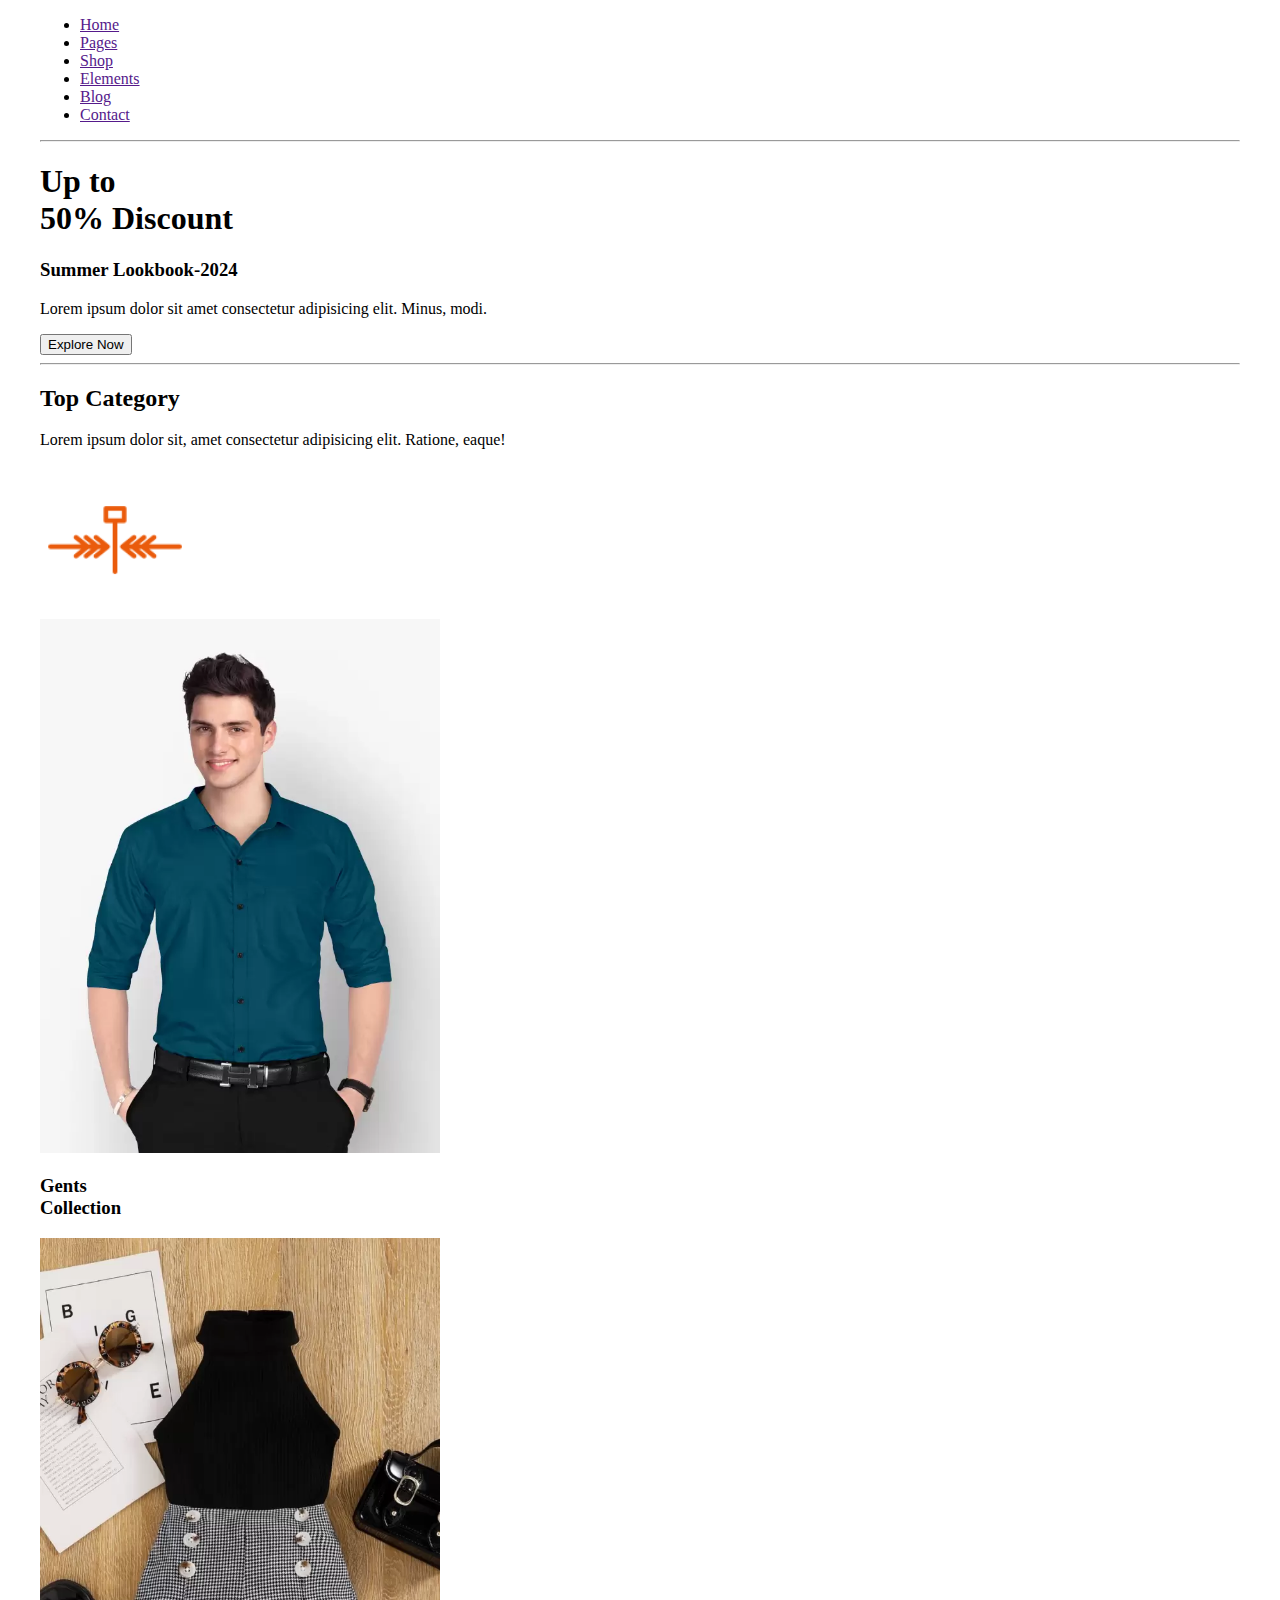
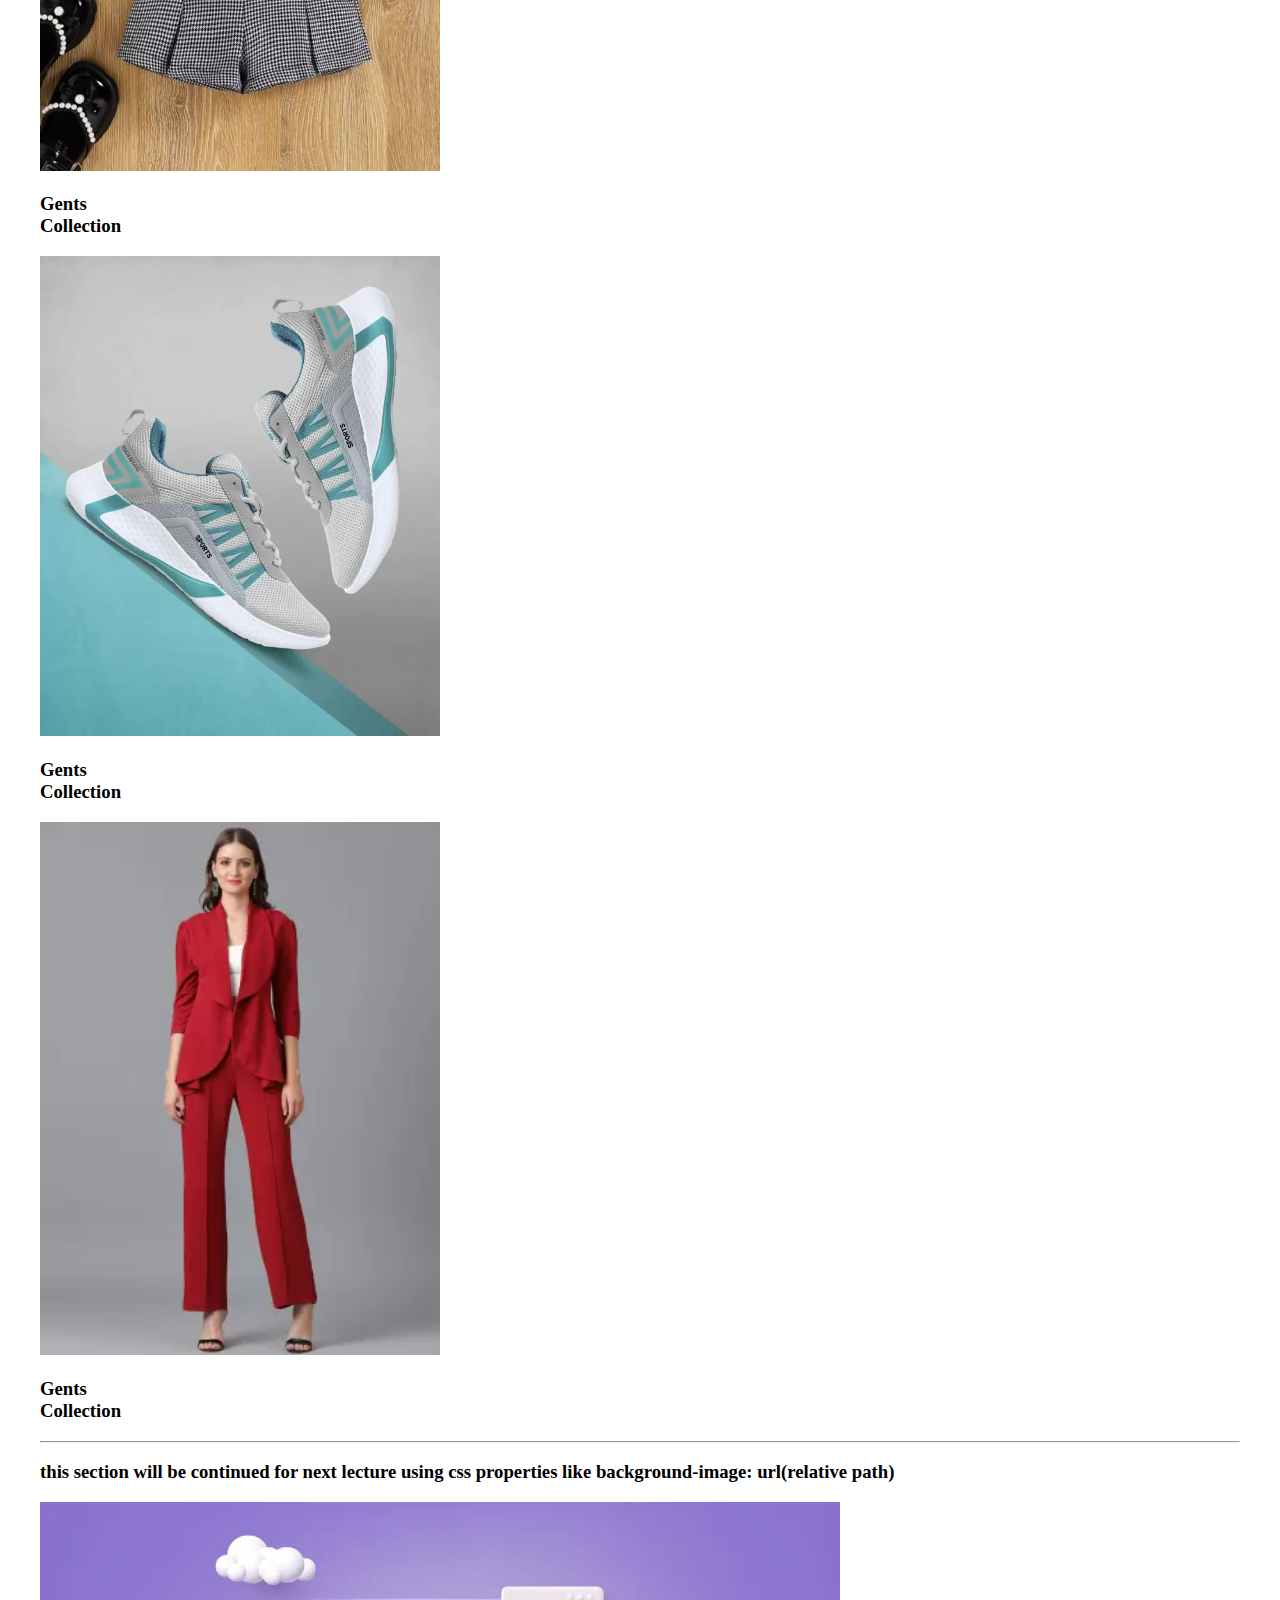
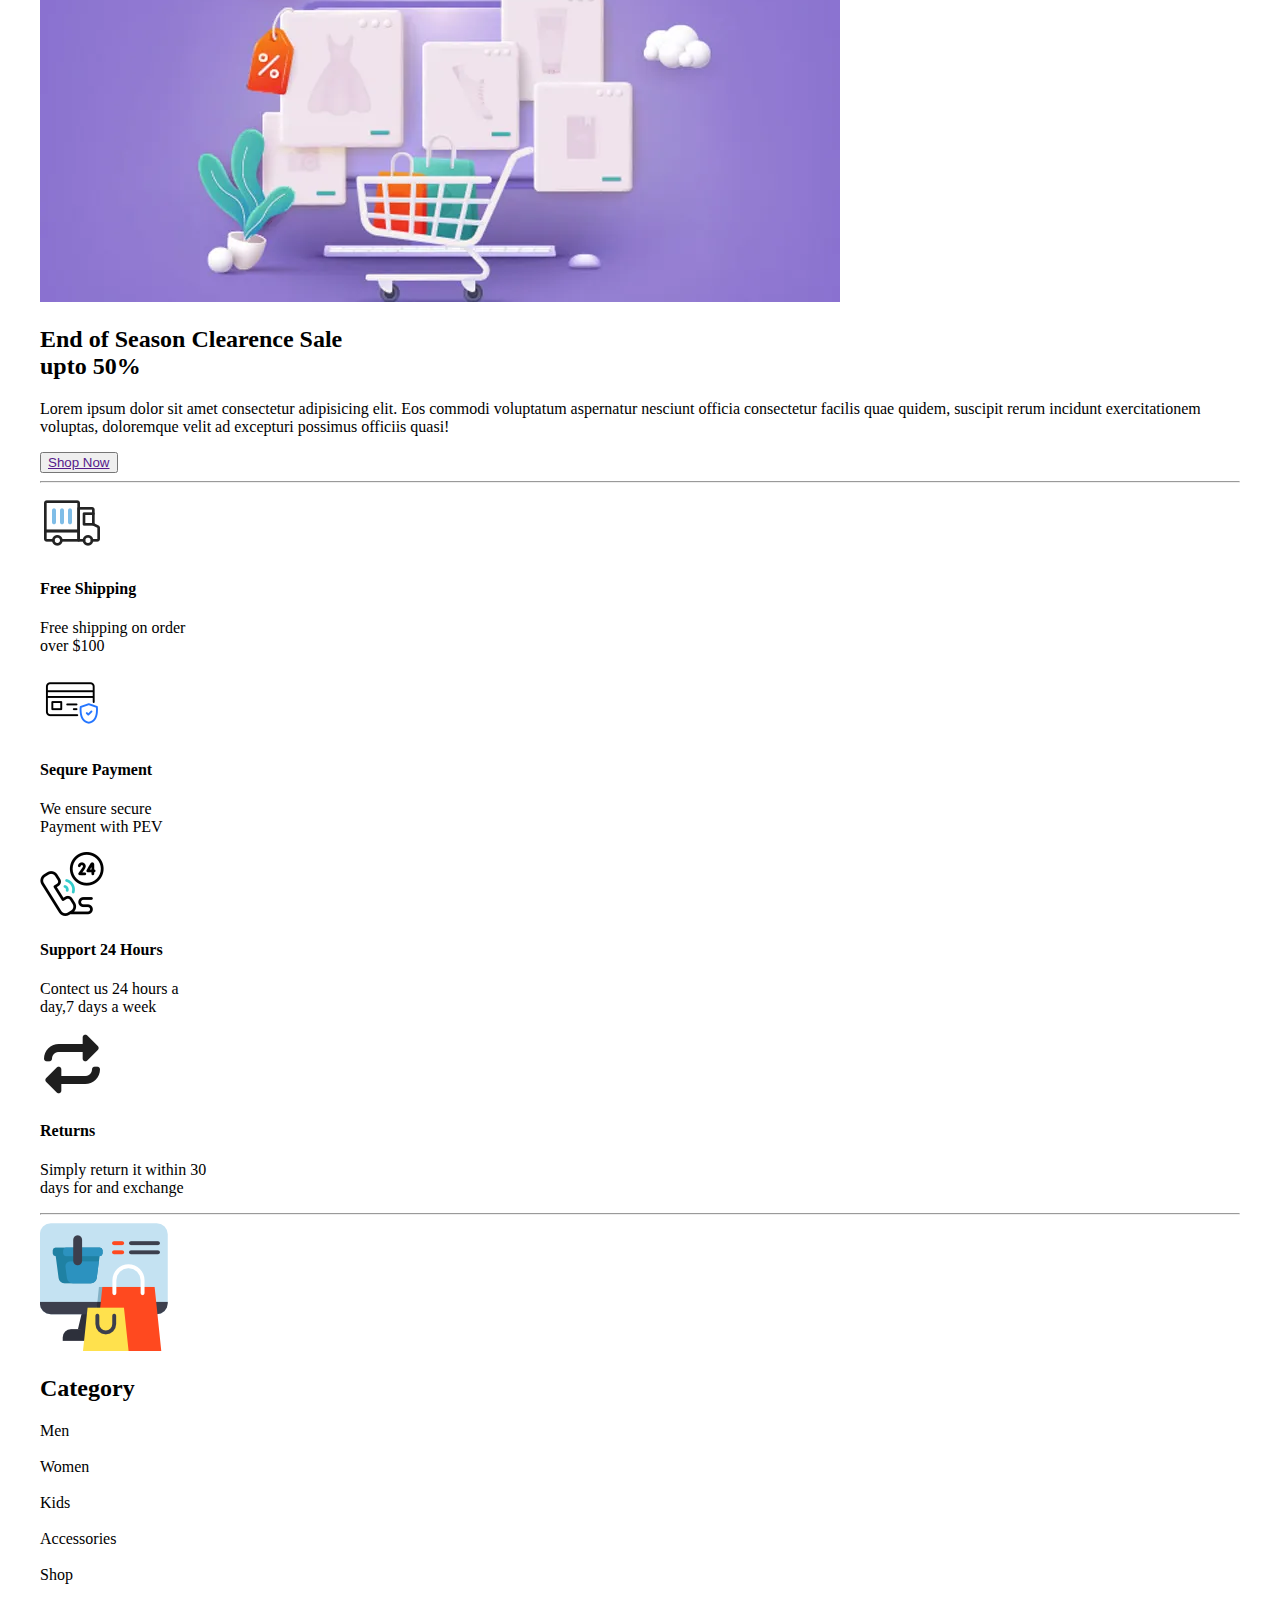
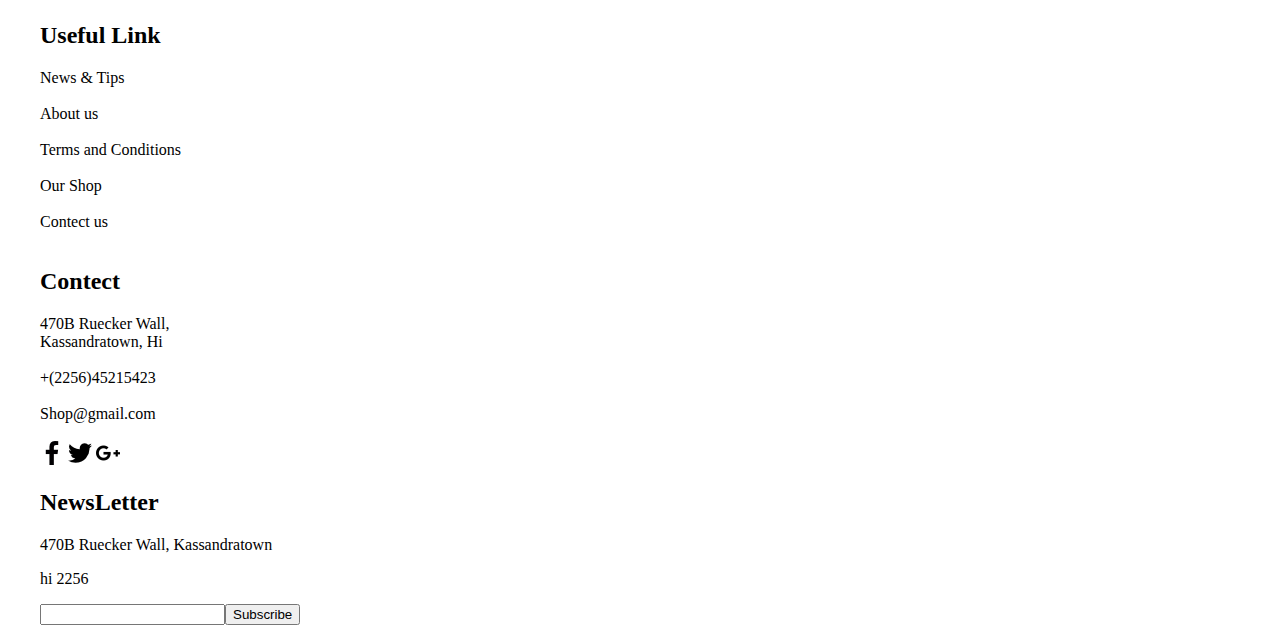
==== index.html @ 0e6279f7 "First commit" ====
<!DOCTYPE html>
<html>
    <head>
        <title>Project-1</title>
        <style>
        .container{
            padding-right: 40px;
            padding-left: 40px;
            margin-right: auto;
            margin-left: auto;
        }
        .footer-a{
            text-decoration: none;
            display: block;
            color: black;
        }
    </style>
    </head>
    <body class="container">
        <nav>
            <ul>
                <li><a href>Home</a></li>
                <li><a href>Pages</a></li>
                <li><a href>Shop</a></li>
                <li><a href>Elements</a></li>
                <li><a href>Blog</a></li>
                <li><a href>Contact</a></li>
            </ul><hr>
        </nav>
        <section>
            <h1>Up to <br />50% Discount</h1>
            <h3>Summer Lookbook-2024</h3>
            <p>Lorem ipsum dolor sit amet consectetur adipisicing elit. Minus,
                modi.</p>
            <button>Explore Now</button>
        </section><hr>
        <section>
            <h2>Top Category</h2>
            <p>Lorem ipsum dolor sit, amet consectetur adipisicing elit.
                Ratione, eaque!</p>
            <img src="./PROJECT/icons/arrow-left-from-line.png" width="150px" alt><br>
            <img src="./PROJECT/MenWear.webp" width="400px" alt=""><br>
            <h3>Gents <br> Collection</h3>
            <img src="./PROJECT/kidwear.webp" width="400px" alt=""><br>
            <h3>Gents <br> Collection</h3>
            <img src="./PROJECT/FootWear.webp" width="400px" alt=""><br>
            <h3>Gents <br> Collection</h3>
            <img src="./PROJECT/WomenWear.webp" width="400px" alt=""><br>
            <h3>Gents <br> Collection</h3><hr>
        </section>
        <section>
            <h3>this section will be continued for next lecture using css properties like background-image: url(relative path)</h3>
            <img src="./PROJECT/eCommerce-2.webp" alt="">
            <h2>End of Season Clearence Sale <br>upto 50%</h2>
            <p>Lorem ipsum dolor sit amet consectetur adipisicing elit. Eos commodi voluptatum aspernatur nesciunt officia consectetur facilis quae quidem, suscipit rerum incidunt exercitationem voluptas, doloremque velit ad excepturi possimus officiis quasi!</p>
            <button>
                <a href="">Shop Now</a>
            </button><hr>
        </section>
        <section>
            <img src="./PROJECT/icons/delivery-truck.png" alt=""><br>
            <h4>Free Shipping</h3>
            <p>Free shipping on order <br> over $100</p>
            <img src="./PROJECT/icons/credit-card.png" alt=""><br>
            <h4>Sequre Payment</h3>
            <p>We ensure secure <br> Payment with PEV</p>
            <img src="./PROJECT/icons/phone.png" alt=""><br>
            <h4>Support 24 Hours</h3>
            <p>Contect us 24 hours a <br> day,7 days a week</p>
            <img src="./PROJECT/icons/return.png" alt=""><br>
            <h4>Returns</h3>
            <p>Simply return it within 30 <br> days for and exchange</p>
        </section><hr>
        <footer>
            <img src="./PROJECT/icons/shopping.png" alt=""><br>
            <h2>Category</h2>
                <a href="" class="footer-a">Men</a><br>
                <a href="" class="footer-a">Women</a><br>
                <a href="" class="footer-a">Kids</a><br>
                <a href="" class="footer-a">Accessories</a><br>
                <a href="" class="footer-a">Shop</a><br>
            <h2>Useful Link</h2>
                <a href="" class="footer-a">News & Tips</a><br>
                <a href="" class="footer-a">About us</a><br>
                <a href="" class="footer-a">Terms and Conditions</a><br>
                <a href="" class="footer-a">Our Shop</a><br>
                <a href="" class="footer-a">Contect us</a><br>
            <h2>Contect</h2>
                <a href="" class="footer-a">470B Ruecker Wall, <br> Kassandratown, Hi</a><br>
                <a href="" class="footer-a">+(2256)45215423</a><br>
                <a href="" class="footer-a">Shop@gmail.com</a><br>
                <img src="./PROJECT/icons/facebook-app-symbol.png" alt="">
                <img src="./PROJECT/icons/twitter.png" alt="">
                <img src="./PROJECT/icons/google-plus.png" alt=""><br>

                <h2>NewsLetter</h2>
                <p>470B Ruecker Wall, Kassandratown</p>
                <p>hi 2256</p>

                <input type="text" name="textbox" id=""><button>Subscribe</button>
        </footer>
    </body>
</html>
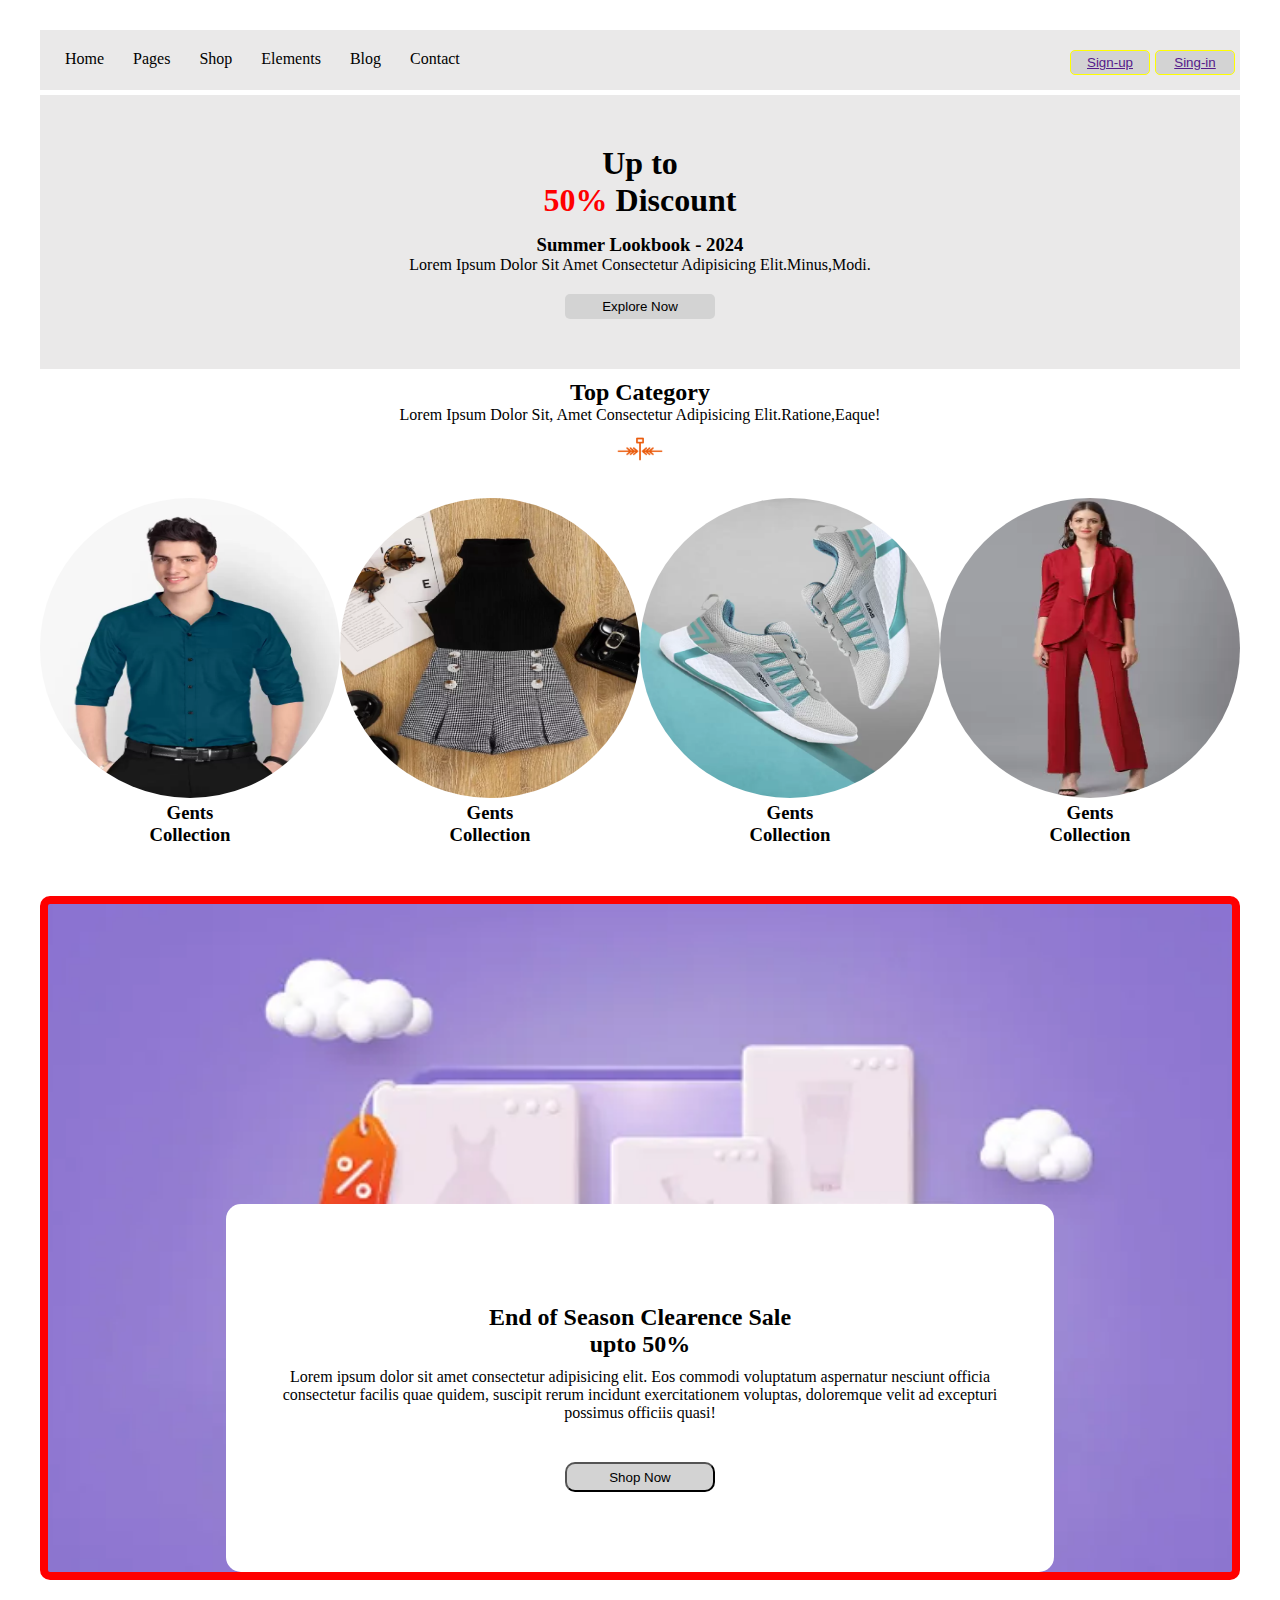
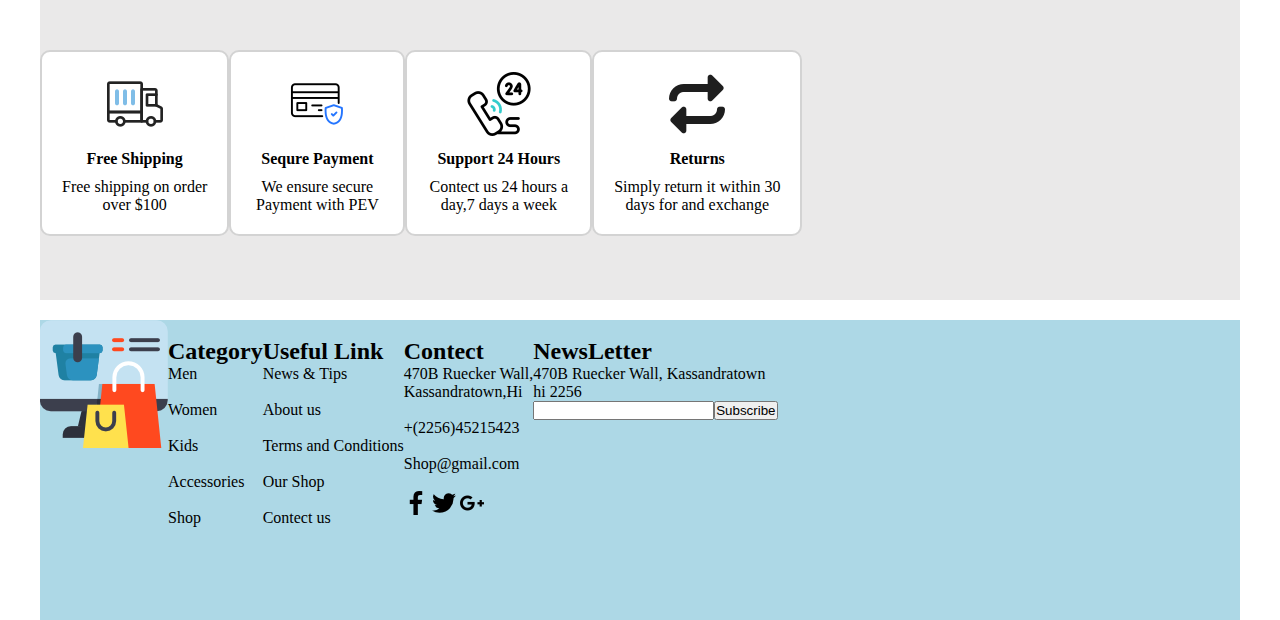
==== commit 070a5eb4: "all are done but in two section content and not place in center that problem left" ====
--- a/index.html
+++ b/index.html
@@ -3,12 +3,145 @@
     <head>
         <title>Project-1</title>
         <style>
+        *{
+            padding: 0;
+            margin: 0;
+            box-sizing: border-box;
+        }
+
         .container{
             padding-right: 40px;
             padding-left: 40px;
             margin-right: auto;
             margin-left: auto;
         }
+
+        nav{
+            background-color: rgb(234,233,233);
+            height: 60px;
+            padding-top: 20px;
+            margin-top: 30px;
+        }
+
+        nav .nav-links{
+            text-decoration: none;
+            padding-left: 25px;
+            color: black;
+        }
+
+        nav button{
+            float: right;
+            height: 25px;
+            width: 80px;
+            border-radius: 5px;
+            border: 1px solid yellow;
+            background-color: lightgray;
+            margin-right: 5px;
+        }
+
+        .discount-banner-section{
+            background-color: rgb(234,233,233);
+            text-align: center;
+            margin-top: 5px;
+            padding: 50px 0;
+        }
+
+        .discount-banner-section h3{
+            padding-top: 15px;
+        }
+
+        .discount-banner-section p{
+            text-transform: capitalize;
+        }
+
+        .discount-banner-section button{
+            width: 150px;
+            padding: 5px 0;
+            margin-top: 20px;
+            border-radius: 5px;
+            border: 0;
+            background-color: lightgray;
+        }
+
+        .top-category-section{
+            text-align: center;
+            text-transform: capitalize;
+            margin-top: 10px;
+        }
+
+        .category {
+            margin: 0 auto;
+            width: 100%;
+            text-align: center;
+            align-items: center;
+        }
+        
+        .category-by-gender {
+            float: left;
+            padding-bottom: 50px;
+        }
+        
+        .category-by-gender img {
+            border-radius: 50%;
+            width: 300px;
+            height: 300px;
+        }
+
+        .bg-img-section{
+            background-image: url("./PROJECT/eCommerce-2.webp");
+            background-size: cover;
+            background-position: center;
+            clear: both;
+            text-align: center;
+            border-radius: 10px;
+            border: 8px solid red;
+            padding-top: 300px;
+        }
+
+        .bg-img-with-texts{
+            width: 70%;
+            margin: 0 auto;
+            border-radius: 15px;
+            padding-bottom: 80px;
+            background-color: white;
+        }
+
+        .bg-img-with-texts button{
+            background-color: lightgray;
+            width: 150px;
+            height: 30px;
+            margin-top: 30px;
+            border-radius: 10px;
+        }
+
+        .bg-img-text{
+            padding-top: 100px;
+        }
+
+        .service-section{
+            background-color: rgb(234,233,233);
+            padding: 50px 0;
+            height: 300px;
+            margin: 20px 0;
+        }
+        
+        .card-group{
+            margin: 0 auto;
+        }
+
+        .card-view{
+            float: left;
+            text-align: center;
+            background-color: white;
+            padding: 20px;
+            border: 2px solid lightgray;
+            border-radius: 10px;
+        }
+
+        .card-view h4{
+            padding: 10px;
+        }
+
         .footer-a{
             text-decoration: none;
             display: block;
@@ -17,87 +150,129 @@
     </style>
     </head>
     <body class="container">
+        <!-- navbar-started -->
         <nav>
-            <ul>
-                <li><a href>Home</a></li>
-                <li><a href>Pages</a></li>
-                <li><a href>Shop</a></li>
-                <li><a href>Elements</a></li>
-                <li><a href>Blog</a></li>
-                <li><a href>Contact</a></li>
-            </ul><hr>
+            <a class="nav-links" href>Home</a>
+            <a class="nav-links" href>Pages</a>
+            <a class="nav-links" href>Shop</a>
+            <a class="nav-links" href>Elements</a>
+            <a class="nav-links" href>Blog</a>
+            <a class="nav-links" href>Contact</a>
+            <button><a href>Sing-in</a></button>
+            <button><a href>Sign-up</a></button>
         </nav>
-        <section>
-            <h1>Up to <br />50% Discount</h1>
-            <h3>Summer Lookbook-2024</h3>
-            <p>Lorem ipsum dolor sit amet consectetur adipisicing elit. Minus,
-                modi.</p>
+        <!-- navbar-ended -->
+        <!-- banner-section-started -->
+        <section class="discount-banner-section">
+            <h1>Up to <br /><span style="color: red;">50%</span> Discount</h1>
+            <h3>Summer Lookbook - 2024</h3>
+            <p>Lorem ipsum dolor sit amet consectetur adipisicing elit.Minus,modi.</p>
             <button>Explore Now</button>
-        </section><hr>
-        <section>
+        </section>
+        <!-- banner-section-ended -->
+        <!-- top-category-section-started -->
+        <section class="top-category-section">
             <h2>Top Category</h2>
-            <p>Lorem ipsum dolor sit, amet consectetur adipisicing elit.
-                Ratione, eaque!</p>
-            <img src="./PROJECT/icons/arrow-left-from-line.png" width="150px" alt><br>
-            <img src="./PROJECT/MenWear.webp" width="400px" alt=""><br>
-            <h3>Gents <br> Collection</h3>
-            <img src="./PROJECT/kidwear.webp" width="400px" alt=""><br>
-            <h3>Gents <br> Collection</h3>
-            <img src="./PROJECT/FootWear.webp" width="400px" alt=""><br>
-            <h3>Gents <br> Collection</h3>
-            <img src="./PROJECT/WomenWear.webp" width="400px" alt=""><br>
-            <h3>Gents <br> Collection</h3><hr>
-        </section>
-        <section>
-            <h3>this section will be continued for next lecture using css properties like background-image: url(relative path)</h3>
-            <img src="./PROJECT/eCommerce-2.webp" alt="">
-            <h2>End of Season Clearence Sale <br>upto 50%</h2>
-            <p>Lorem ipsum dolor sit amet consectetur adipisicing elit. Eos commodi voluptatum aspernatur nesciunt officia consectetur facilis quae quidem, suscipit rerum incidunt exercitationem voluptas, doloremque velit ad excepturi possimus officiis quasi!</p>
-            <button>
-                <a href="">Shop Now</a>
-            </button><hr>
-        </section>
-        <section>
-            <img src="./PROJECT/icons/delivery-truck.png" alt=""><br>
-            <h4>Free Shipping</h3>
-            <p>Free shipping on order <br> over $100</p>
-            <img src="./PROJECT/icons/credit-card.png" alt=""><br>
-            <h4>Sequre Payment</h3>
-            <p>We ensure secure <br> Payment with PEV</p>
-            <img src="./PROJECT/icons/phone.png" alt=""><br>
-            <h4>Support 24 Hours</h3>
-            <p>Contect us 24 hours a <br> day,7 days a week</p>
-            <img src="./PROJECT/icons/return.png" alt=""><br>
-            <h4>Returns</h3>
-            <p>Simply return it within 30 <br> days for and exchange</p>
-        </section><hr>
-        <footer>
-            <img src="./PROJECT/icons/shopping.png" alt=""><br>
-            <h2>Category</h2>
-                <a href="" class="footer-a">Men</a><br>
-                <a href="" class="footer-a">Women</a><br>
-                <a href="" class="footer-a">Kids</a><br>
-                <a href="" class="footer-a">Accessories</a><br>
-                <a href="" class="footer-a">Shop</a><br>
-            <h2>Useful Link</h2>
-                <a href="" class="footer-a">News & Tips</a><br>
-                <a href="" class="footer-a">About us</a><br>
-                <a href="" class="footer-a">Terms and Conditions</a><br>
-                <a href="" class="footer-a">Our Shop</a><br>
-                <a href="" class="footer-a">Contect us</a><br>
-            <h2>Contect</h2>
-                <a href="" class="footer-a">470B Ruecker Wall, <br> Kassandratown, Hi</a><br>
-                <a href="" class="footer-a">+(2256)45215423</a><br>
-                <a href="" class="footer-a">Shop@gmail.com</a><br>
-                <img src="./PROJECT/icons/facebook-app-symbol.png" alt="">
-                <img src="./PROJECT/icons/twitter.png" alt="">
-                <img src="./PROJECT/icons/google-plus.png" alt=""><br>
-
+            <p>Lorem ipsum dolor sit, amet consectetur adipisicing elit.Ratione,eaque!</p>
+            <img src="./PROJECT/icons/arrow-left-from-line.png" width="50px"
+                style="padding-bottom:20px ;" alt>
+            <div class="category">
+                <span class="category-by-gender">
+                    <img src="./PROJECT/MenWear.webp" width="400px" alt><br>
+                    <h3>Gents <br> Collection</h3>
+                </span>
+                <span class="category-by-gender">
+                    <img src="./PROJECT/kidwear.webp" width="400px" alt><br>
+                    <h3>Gents <br> Collection</h3>
+                </span>
+                <span class="category-by-gender">
+                    <img src="./PROJECT/FootWear.webp" width="400px" alt><br>
+                    <h3>Gents <br> Collection</h3>
+                </span>
+                <span class="category-by-gender">
+                    <img src="./PROJECT/WomenWear.webp" width="400px" alt><br>
+                    <h3>Gents <br> Collection</h3>
+                </span>
+            </div>
+        </section>
+        <!-- top-category-section-ended -->
+        <!-- bg-img-section-started -->
+        <section class="bg-img-section">
+            <div class="bg-img-with-texts">
+                <h2 class="bg-img-text">End of Season Clearence Sale <br>upto 50%</h2>
+                <p style="padding: 10px 50px;">Lorem ipsum dolor sit amet
+                    consectetur adipisicing elit. Eos
+                    commodi voluptatum aspernatur nesciunt officia consectetur
+                    facilis quae quidem, suscipit rerum incidunt exercitationem
+                    voluptas, doloremque velit ad excepturi possimus officiis
+                    quasi!</p>
+                <button>
+                    <a href style="text-decoration: none; color: black;">Shop Now</a>
+                </button>
+            </div>
+        </section>
+        <!-- bg-img-section-ended -->
+        <!-- service-section-started -->
+        <section class="service-section">
+            <div class="card-group">
+                <div class="card-view">
+                    <img src="./PROJECT/icons/delivery-truck.png" alt><br>
+                    <h4>Free Shipping</h3>
+                    <p>Free shipping on order <br> over $100</p>
+                </div>
+                <div class="card-view">
+                    <img src="./PROJECT/icons/credit-card.png" alt><br>
+                    <h4>Sequre Payment</h3>
+                    <p>We ensure secure <br> Payment with PEV</p>
+                </div>
+                <div class="card-view">
+                    <img src="./PROJECT/icons/phone.png" alt><br>
+                    <h4>Support 24 Hours</h3>
+                    <p>Contect us 24 hours a <br> day,7 days a week</p>
+                </div>
+                <div class="card-view">
+                    <img src="./PROJECT/icons/return.png" alt><br>
+                    <h4>Returns</h3>
+                    <p>Simply return it within 30 <br> days for and exchange</p>
+                </div>
+            </div>
+        </section>
+        <!-- service-section-ended -->
+        <!-- footer-started -->
+        <footer
+            style="clear: both; background-color: lightblue; height: 300px;">
+            <img src="./PROJECT/icons/shopping.png" alt="" style=" float:left;"><br>
+            <div class="category-footer" style=" float:left;">
+                <h2>Category</h2>
+                <a href class="footer-a">Men</a><br>
+                <a href class="footer-a">Women</a><br>
+                <a href class="footer-a">Kids</a><br>
+                <a href class="footer-a">Accessories</a><br>
+                <a href class="footer-a">Shop</a><br>
+            </div>
+            <div class="usfulllink-footer" style=" float:left;">
+                <h2>Useful Link</h2>
+                <a href class="footer-a">News & Tips</a><br>
+                <a href class="footer-a">About us</a><br>
+                <a href class="footer-a">Terms and Conditions</a><br>
+                <a href class="footer-a">Our Shop</a><br>
+                <a href class="footer-a">Contect us</a><br>
+            </div>
+            <div class="contect" style=" float:left;">
+                <h2>Contect</h2>
+                <a href class="footer-a">470B Ruecker Wall, <br>Kassandratown,Hi</a><br>
+                <a href class="footer-a">+(2256)45215423</a><br>
+                <a href class="footer-a">Shop@gmail.com</a><br>
+                <img src="./PROJECT/icons/facebook-app-symbol.png" alt>
+                <img src="./PROJECT/icons/twitter.png" alt>
+                <img src="./PROJECT/icons/google-plus.png" alt><br>
+            </div>
+            <div class="news-ketter-footer" style=" float:left;">
                 <h2>NewsLetter</h2>
                 <p>470B Ruecker Wall, Kassandratown</p>
                 <p>hi 2256</p>
-
-                <input type="text" name="textbox" id=""><button>Subscribe</button>
+                <input type="text" name="textbox" id><button>Subscribe</button>
+            </div>
         </footer>
     </body>
 </html>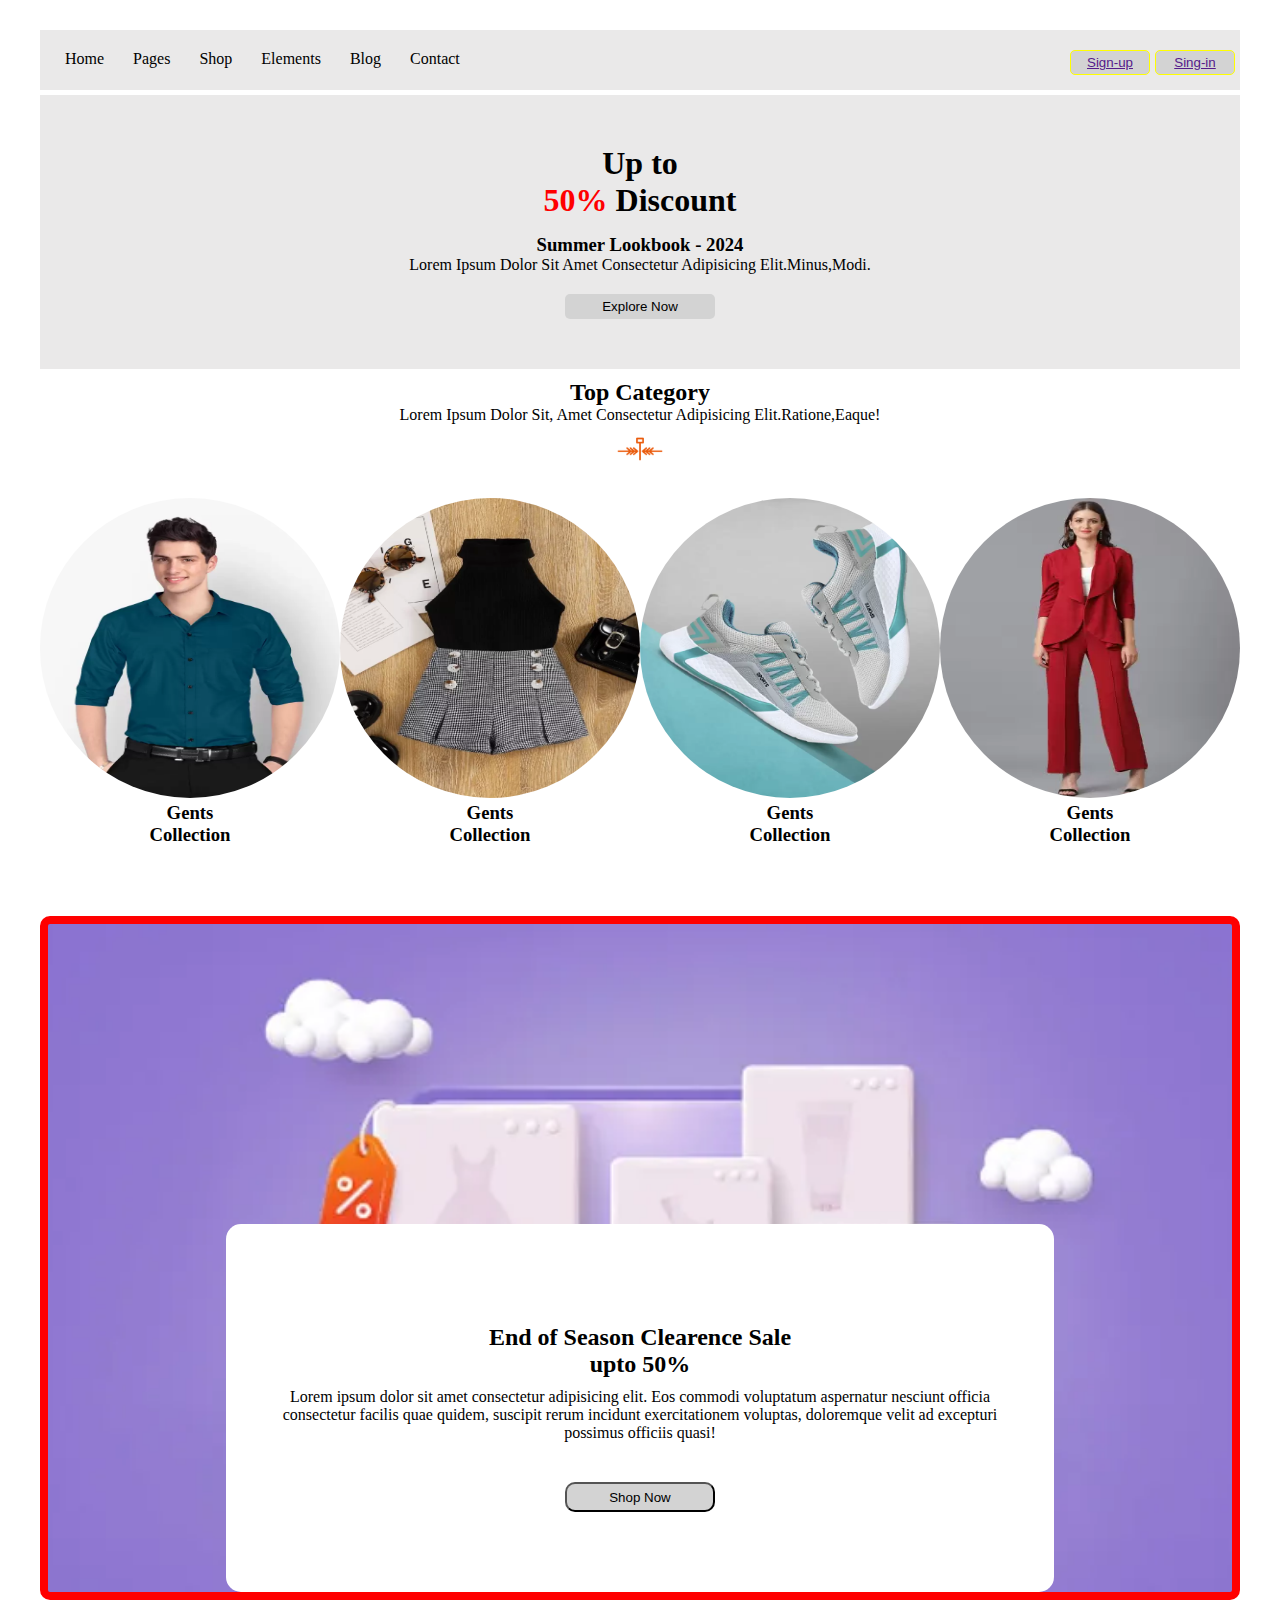
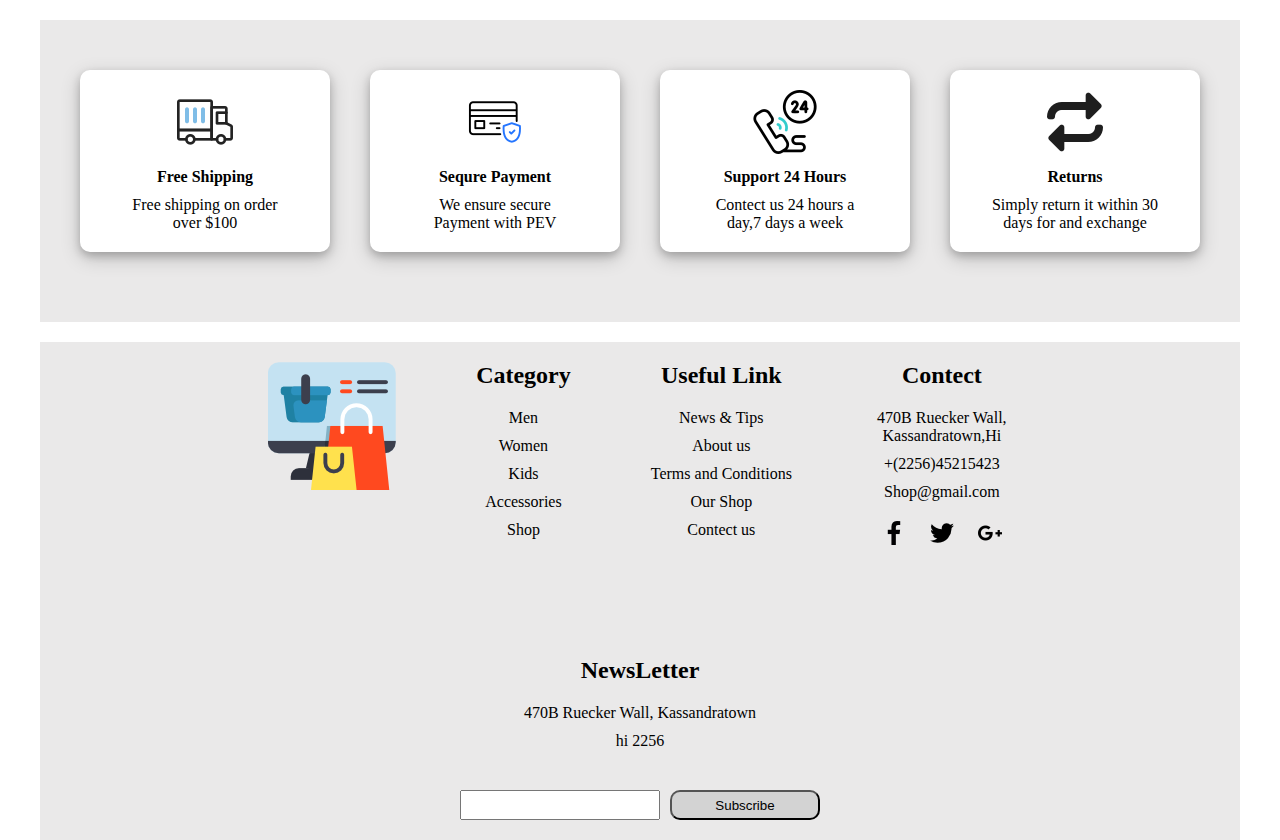
==== commit dcaebfff: "replace the float left in css with display flex and complete the whole page task done" ====
--- a/index.html
+++ b/index.html
@@ -2,154 +2,10 @@
 <html>
     <head>
         <title>Project-1</title>
-        <style>
-        *{
-            padding: 0;
-            margin: 0;
-            box-sizing: border-box;
-        }
-
-        .container{
-            padding-right: 40px;
-            padding-left: 40px;
-            margin-right: auto;
-            margin-left: auto;
-        }
-
-        nav{
-            background-color: rgb(234,233,233);
-            height: 60px;
-            padding-top: 20px;
-            margin-top: 30px;
-        }
-
-        nav .nav-links{
-            text-decoration: none;
-            padding-left: 25px;
-            color: black;
-        }
-
-        nav button{
-            float: right;
-            height: 25px;
-            width: 80px;
-            border-radius: 5px;
-            border: 1px solid yellow;
-            background-color: lightgray;
-            margin-right: 5px;
-        }
-
-        .discount-banner-section{
-            background-color: rgb(234,233,233);
-            text-align: center;
-            margin-top: 5px;
-            padding: 50px 0;
-        }
-
-        .discount-banner-section h3{
-            padding-top: 15px;
-        }
-
-        .discount-banner-section p{
-            text-transform: capitalize;
-        }
-
-        .discount-banner-section button{
-            width: 150px;
-            padding: 5px 0;
-            margin-top: 20px;
-            border-radius: 5px;
-            border: 0;
-            background-color: lightgray;
-        }
-
-        .top-category-section{
-            text-align: center;
-            text-transform: capitalize;
-            margin-top: 10px;
-        }
-
-        .category {
-            margin: 0 auto;
-            width: 100%;
-            text-align: center;
-            align-items: center;
-        }
-        
-        .category-by-gender {
-            float: left;
-            padding-bottom: 50px;
-        }
-        
-        .category-by-gender img {
-            border-radius: 50%;
-            width: 300px;
-            height: 300px;
-        }
-
-        .bg-img-section{
-            background-image: url("./PROJECT/eCommerce-2.webp");
-            background-size: cover;
-            background-position: center;
-            clear: both;
-            text-align: center;
-            border-radius: 10px;
-            border: 8px solid red;
-            padding-top: 300px;
-        }
-
-        .bg-img-with-texts{
-            width: 70%;
-            margin: 0 auto;
-            border-radius: 15px;
-            padding-bottom: 80px;
-            background-color: white;
-        }
-
-        .bg-img-with-texts button{
-            background-color: lightgray;
-            width: 150px;
-            height: 30px;
-            margin-top: 30px;
-            border-radius: 10px;
-        }
-
-        .bg-img-text{
-            padding-top: 100px;
-        }
-
-        .service-section{
-            background-color: rgb(234,233,233);
-            padding: 50px 0;
-            height: 300px;
-            margin: 20px 0;
-        }
-        
-        .card-group{
-            margin: 0 auto;
-        }
-
-        .card-view{
-            float: left;
-            text-align: center;
-            background-color: white;
-            padding: 20px;
-            border: 2px solid lightgray;
-            border-radius: 10px;
-        }
-
-        .card-view h4{
-            padding: 10px;
-        }
-
-        .footer-a{
-            text-decoration: none;
-            display: block;
-            color: black;
-        }
-    </style>
+        <link rel="stylesheet" href="style.css">
     </head>
     <body class="container">
+
         <!-- navbar-started -->
         <nav>
             <a class="nav-links" href>Home</a>
@@ -161,21 +17,24 @@
             <button><a href>Sing-in</a></button>
             <button><a href>Sign-up</a></button>
         </nav>
+
         <!-- navbar-ended -->
         <!-- banner-section-started -->
+
         <section class="discount-banner-section">
             <h1>Up to <br /><span style="color: red;">50%</span> Discount</h1>
             <h3>Summer Lookbook - 2024</h3>
             <p>Lorem ipsum dolor sit amet consectetur adipisicing elit.Minus,modi.</p>
             <button>Explore Now</button>
         </section>
+
         <!-- banner-section-ended -->
         <!-- top-category-section-started -->
+
         <section class="top-category-section">
             <h2>Top Category</h2>
             <p>Lorem ipsum dolor sit, amet consectetur adipisicing elit.Ratione,eaque!</p>
-            <img src="./PROJECT/icons/arrow-left-from-line.png" width="50px"
-                style="padding-bottom:20px ;" alt>
+            <img src="./PROJECT/icons/arrow-left-from-line.png" width="50px" style="padding-bottom:20px ;" alt>
             <div class="category">
                 <span class="category-by-gender">
                     <img src="./PROJECT/MenWear.webp" width="400px" alt><br>
@@ -195,8 +54,10 @@
                 </span>
             </div>
         </section>
+
         <!-- top-category-section-ended -->
         <!-- bg-img-section-started -->
+
         <section class="bg-img-section">
             <div class="bg-img-with-texts">
                 <h2 class="bg-img-text">End of Season Clearence Sale <br>upto 50%</h2>
@@ -206,13 +67,15 @@
                     facilis quae quidem, suscipit rerum incidunt exercitationem
                     voluptas, doloremque velit ad excepturi possimus officiis
                     quasi!</p>
-                <button>
+                <button class="primory-button">
                     <a href style="text-decoration: none; color: black;">Shop Now</a>
                 </button>
             </div>
         </section>
+
         <!-- bg-img-section-ended -->
         <!-- service-section-started -->
+
         <section class="service-section">
             <div class="card-group">
                 <div class="card-view">
@@ -237,41 +100,52 @@
                 </div>
             </div>
         </section>
+
         <!-- service-section-ended -->
         <!-- footer-started -->
-        <footer
-            style="clear: both; background-color: lightblue; height: 300px;">
-            <img src="./PROJECT/icons/shopping.png" alt="" style=" float:left;"><br>
-            <div class="category-footer" style=" float:left;">
-                <h2>Category</h2>
-                <a href class="footer-a">Men</a><br>
-                <a href class="footer-a">Women</a><br>
-                <a href class="footer-a">Kids</a><br>
-                <a href class="footer-a">Accessories</a><br>
-                <a href class="footer-a">Shop</a><br>
-            </div>
-            <div class="usfulllink-footer" style=" float:left;">
-                <h2>Useful Link</h2>
-                <a href class="footer-a">News & Tips</a><br>
-                <a href class="footer-a">About us</a><br>
-                <a href class="footer-a">Terms and Conditions</a><br>
-                <a href class="footer-a">Our Shop</a><br>
-                <a href class="footer-a">Contect us</a><br>
-            </div>
-            <div class="contect" style=" float:left;">
-                <h2>Contect</h2>
-                <a href class="footer-a">470B Ruecker Wall, <br>Kassandratown,Hi</a><br>
-                <a href class="footer-a">+(2256)45215423</a><br>
-                <a href class="footer-a">Shop@gmail.com</a><br>
-                <img src="./PROJECT/icons/facebook-app-symbol.png" alt>
-                <img src="./PROJECT/icons/twitter.png" alt>
-                <img src="./PROJECT/icons/google-plus.png" alt><br>
-            </div>
-            <div class="news-ketter-footer" style=" float:left;">
-                <h2>NewsLetter</h2>
-                <p>470B Ruecker Wall, Kassandratown</p>
-                <p>hi 2256</p>
-                <input type="text" name="textbox" id><button>Subscribe</button>
+
+        <footer>
+            <div class="footer-section">
+                <img src="./PROJECT/icons/shopping.png" alt height="128px">
+                <div class="footer-links">
+                    <h2>Category</h2>
+                    <ul>
+                        <li><a href class="footer-a">Men</a><br></li>
+                        <li><a href class="footer-a">Women</a><br></li>
+                        <li><a href class="footer-a">Kids</a><br></li>
+                        <li><a href class="footer-a">Accessories</a><br></li>
+                        <li><a href class="footer-a">Shop</a><br></li>
+                    </ul>
+                </div>
+                <div class="footer-links">
+                    <h2>Useful Link</h2>
+                    <ul>
+                        <li><a href class="footer-a">News & Tips</a><br></li>
+                        <li><a href class="footer-a">About us</a><br></li>
+                        <li><a href class="footer-a">Terms and Conditions</a><br></li>
+                        <li><a href class="footer-a">Our Shop</a><br></li>
+                        <li><a href class="footer-a">Contect us</a><br></li>
+                    </ul>
+                </div>
+                <div class="footer-links">
+                    <h2>Contect</h2>
+                    <ul>
+                        <li><a href class="footer-a">470B Ruecker Wall,<br>Kassandratown,Hi</a><br></li>
+                        <li><a href class="footer-a">+(2256)45215423</a><br></li>
+                        <li><a href class="footer-a">Shop@gmail.com</a><br></li>
+                        <li><img src="./PROJECT/icons/facebook-app-symbol.png" alt>
+                        <img src="./PROJECT/icons/twitter.png" alt>
+                        <img src="./PROJECT/icons/google-plus.png" alt></li><br>
+                    </ul>
+                </div>
+                <div class="footer-links">
+                    <h2>NewsLetter</h2>
+                    <ul>
+                        <li><p>470B Ruecker Wall, Kassandratown</p></li>
+                        <li><p>hi 2256</p></li>
+                        <li><input type="text" name="textbox" id><button class="primory-button">Subscribe</button></li>
+                    </ul>
+                </div>
             </div>
         </footer>
     </body>
--- a/style.css
+++ b/style.css
@@ -0,0 +1,173 @@
+*{
+    padding: 0;
+    margin: 0;
+    box-sizing: border-box;
+}
+
+.container{
+    padding-right: 40px;
+    padding-left: 40px;
+    margin-right: auto;
+    margin-left: auto;
+}
+
+nav{
+    background-color: rgb(234,233,233);
+    height: 60px;
+    padding-top: 20px;
+    margin-top: 30px;
+}
+
+nav .nav-links{
+    text-decoration: none;
+    padding-left: 25px;
+    color: black;
+}
+
+nav button{
+    float: right;
+    height: 25px;
+    width: 80px;
+    border-radius: 5px;
+    border: 1px solid yellow;
+    background-color: lightgray;
+    margin-right: 5px;
+}
+
+.discount-banner-section{
+    background-color: rgb(234,233,233);
+    text-align: center;
+    margin-top: 5px;
+    padding: 50px 0;
+}
+
+.discount-banner-section h3{
+    padding-top: 15px;
+}
+
+.discount-banner-section p{
+    text-transform: capitalize;
+}
+
+.discount-banner-section button{
+    width: 150px;
+    padding: 5px 0;
+    margin-top: 20px;
+    border-radius: 5px;
+    border: 0;
+    background-color: lightgray;
+}
+
+.top-category-section{
+    text-align: center;
+    text-transform: capitalize;
+    margin-top: 10px;
+}
+
+.category {
+    display: flex;
+    flex-wrap: wrap;
+    justify-content: space-evenly;
+    padding-bottom: 50px;
+}
+
+.category-by-gender img {
+    border-radius: 50%;
+    width: 300px;
+    height: 300px;
+}
+
+.category-by-gender{
+    margin-bottom: 20px;
+}
+
+.bg-img-section{
+    background-image: url("./PROJECT/eCommerce-2.webp");
+    background-size: cover;
+    background-position: center;
+    text-align: center;
+    border-radius: 10px;
+    border: 8px solid red;
+    padding-top: 300px;
+}
+
+.bg-img-with-texts{
+    width: 70%;
+    margin: 0 auto;
+    border-radius: 15px;
+    padding-bottom: 80px;
+    background-color: white;
+}
+
+.primory-button{
+    background-color: lightgray;
+    width: 150px;
+    height: 30px;
+    margin-top: 30px;
+    border-radius: 10px;
+}
+
+.bg-img-text{
+    padding-top: 100px;
+}
+
+.service-section{
+    background-color: rgb(234,233,233);
+    padding: 50px 0;
+    margin: 20px 0;
+}
+
+.card-group{
+    display: flex;
+    flex-wrap: wrap;
+    justify-content: space-evenly;
+}
+
+.card-view{
+    text-align: center;
+    box-shadow: 0 4px 8px 0 rgba(0, 0, 0, 0.2), 0 6px 20px 0 rgba(0, 0, 0, 0.19);
+    background-color: white;
+    padding: 20px;
+    margin-bottom: 20px;
+    width: 250px;
+    border-radius: 10px;
+}
+
+.card-view h4{
+    padding: 10px;
+}
+
+.footer-section{
+    background-color: rgb(234,233,233);
+    display: flex;
+    flex-wrap: wrap;
+    padding: 20px 50px;
+    justify-content: center;
+    line-break: loose;
+    gap: 80px;
+    text-align: center;
+}
+
+.footer-links h2{
+    padding-bottom: 10px;
+}
+
+.footer-links li{
+    padding: 10px 0 0 0;
+    list-style: none;
+}
+
+.footer-links li img{
+    margin: 10px;
+}
+
+.footer-links a{
+    text-decoration: none;
+    color: black;
+}
+
+input[type=text]{
+    height: 30px;
+    width: 200px;
+    margin-right: 10px;
+}